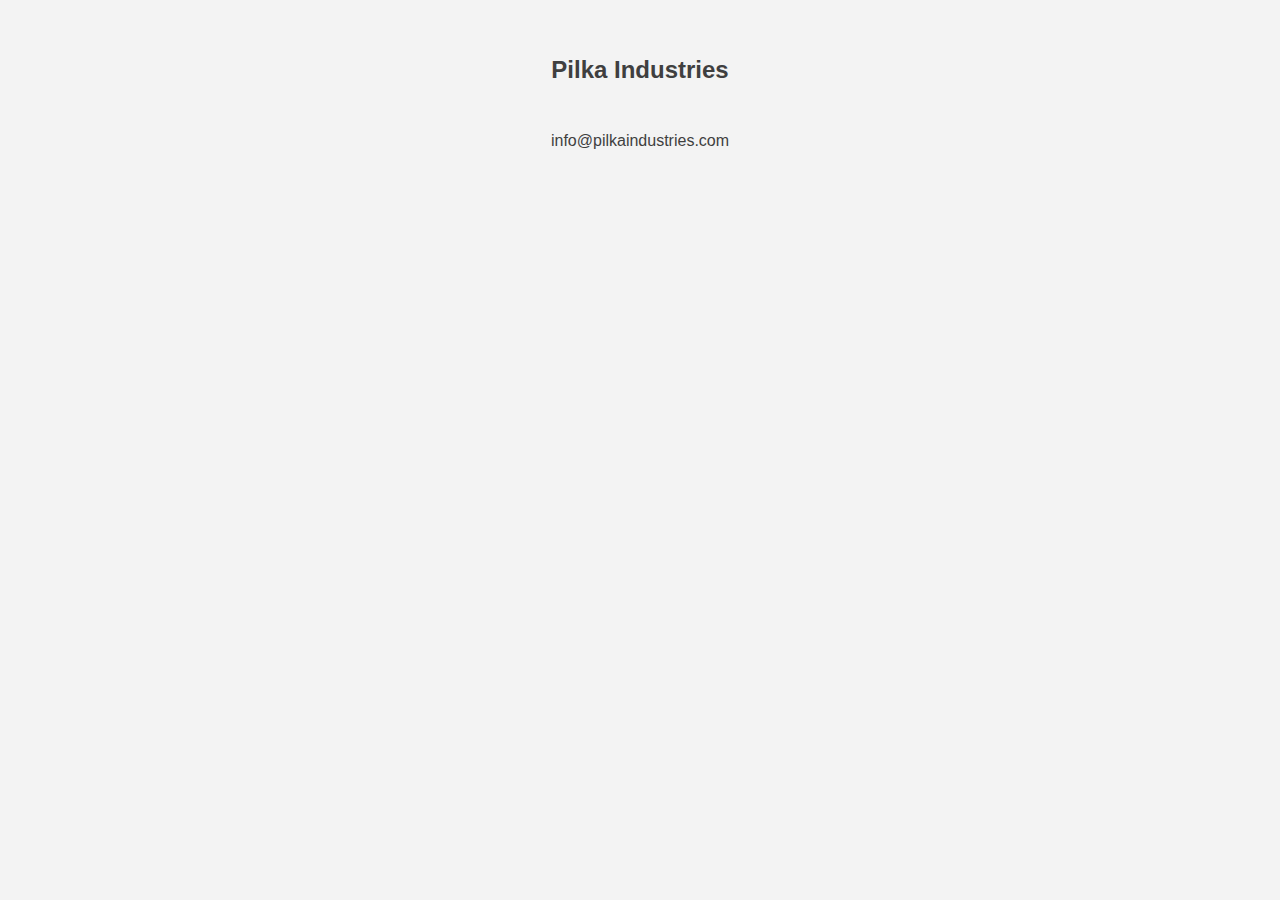
==== index.html @ f6fdf0f0 "Update styling" ====
<!DOCTYPE html>
<html lang="en">
<head>
    <meta charset="UTF-8">
    <meta http-equiv="X-UA-Compatible" content="IE=edge">
    <meta name="viewport" content="width=device-width, initial-scale=1.0">
    <title>Pilka Industries</title>
    <style>
        html, body {
            min-height: 100%;
        }
        html {
            background-color: #f3f3f3;
            color: #3f3f3f;
            font-family: sans-serif;
        }
        body {
            display: flex;
            align-items: center;
            justify-content: center;
        }
        main {
            text-align: center;
        }
        h1 {
            font-size: 24px;
            margin: 48px;
        }
        a {
            text-decoration: none;
            color: inherit;
        }
    </style>
</head>
<body>
    <main>
        <h1>Pilka Industries</h1>
        <a href="mailto:info@pilkaindustries.com">info@pilkaindustries.com</a>
    </main>
</body>
</html>
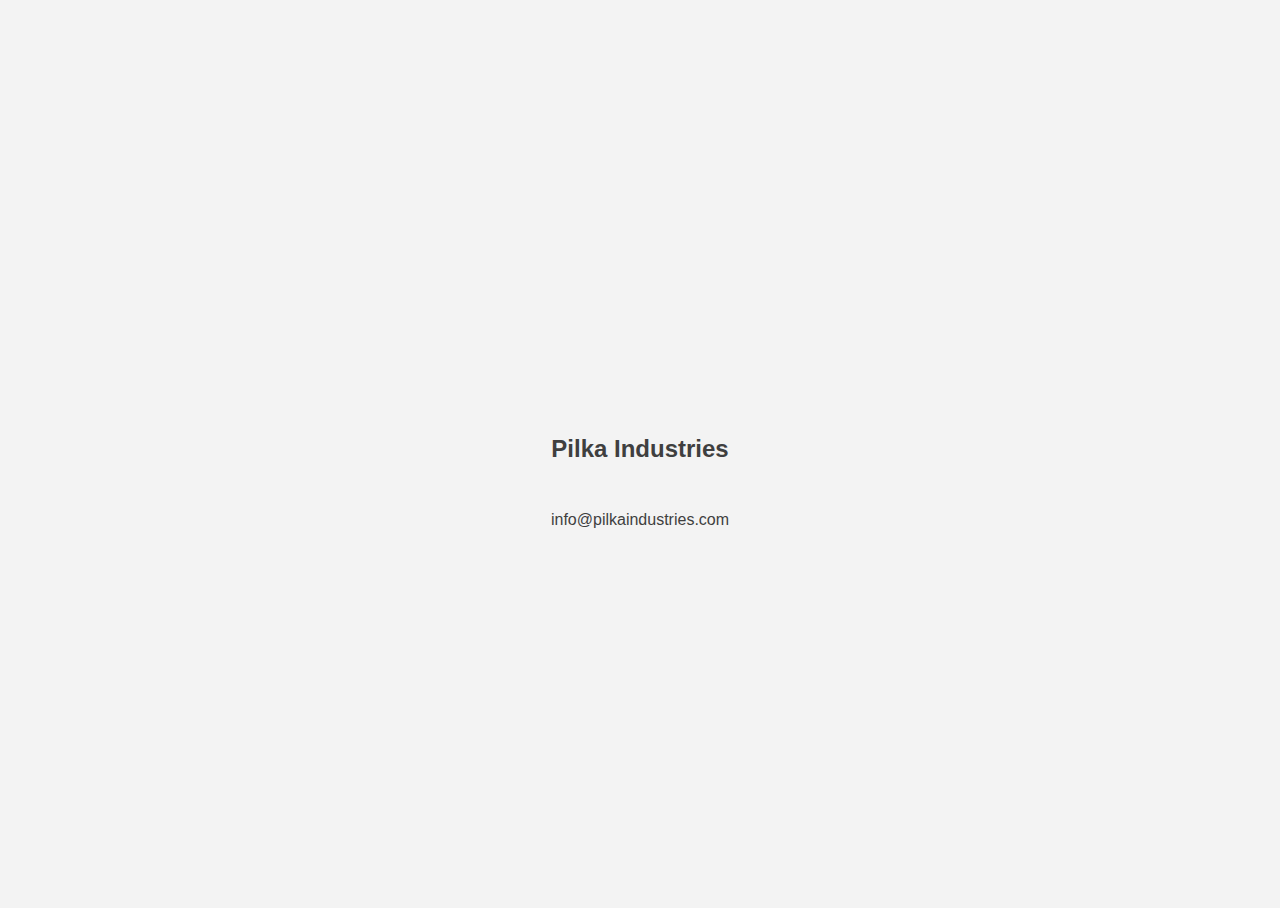
==== commit 48fdfae8: "Update styles" ====
--- a/index.html
+++ b/index.html
@@ -7,6 +7,7 @@
     <title>Pilka Industries</title>
     <style>
         html, body {
+            height: 100%;
             min-height: 100%;
         }
         html {
@@ -25,6 +26,7 @@
         h1 {
             font-size: 24px;
             margin: 48px;
+            padding: 0;
         }
         a {
             text-decoration: none;
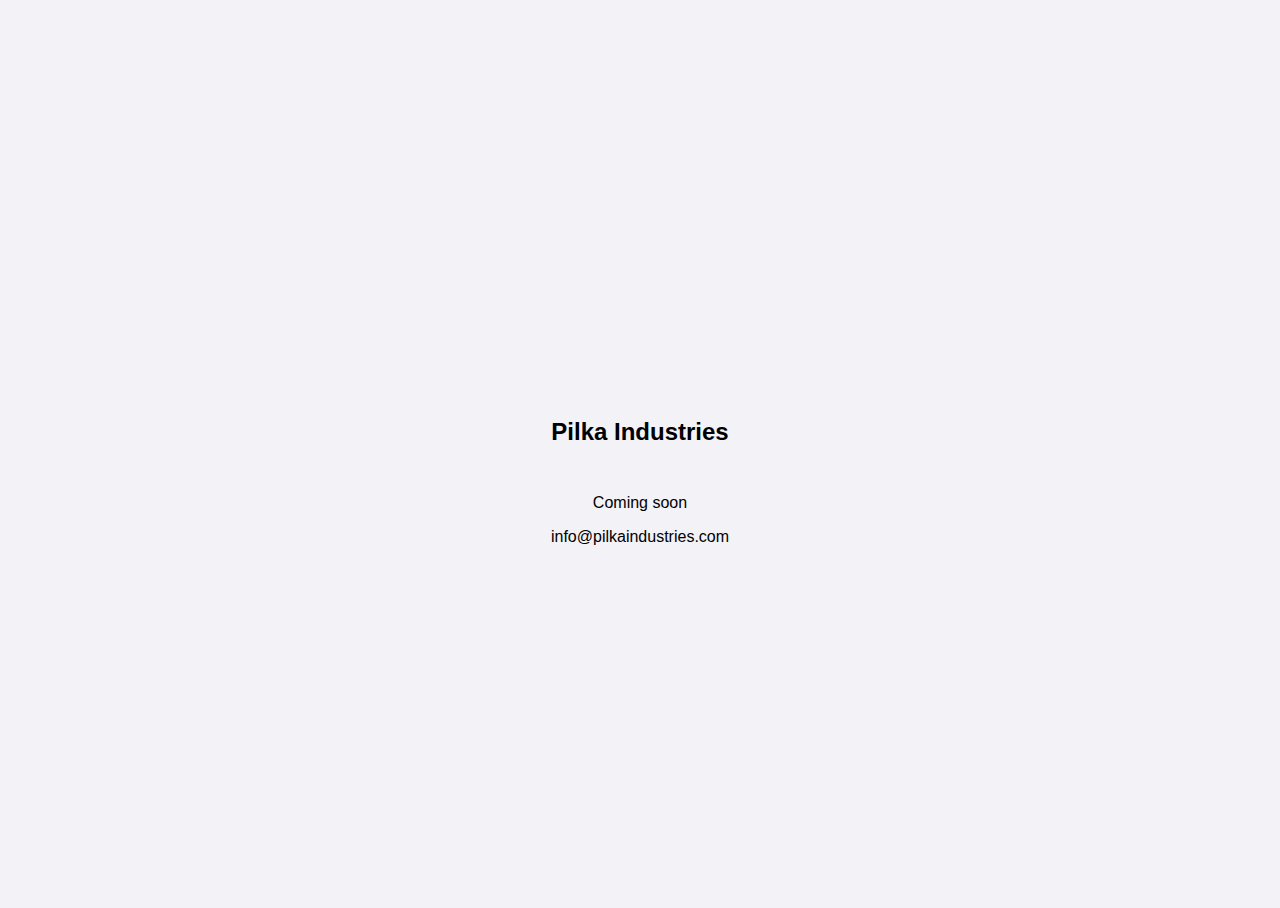
==== commit 40a68e24: "Update index.html" ====
--- a/index.html
+++ b/index.html
@@ -11,8 +11,8 @@
             min-height: 100%;
         }
         html {
-            background-color: #f3f3f3;
-            color: #3f3f3f;
+            background-color: #f2f2f7;
+            color: black;
             font-family: sans-serif;
         }
         body {
@@ -37,7 +37,8 @@
 <body>
     <main>
         <h1>Pilka Industries</h1>
+        <p>Coming soon</p>
         <a href="mailto:info@pilkaindustries.com">info@pilkaindustries.com</a>
     </main>
 </body>
-</html>+</html>
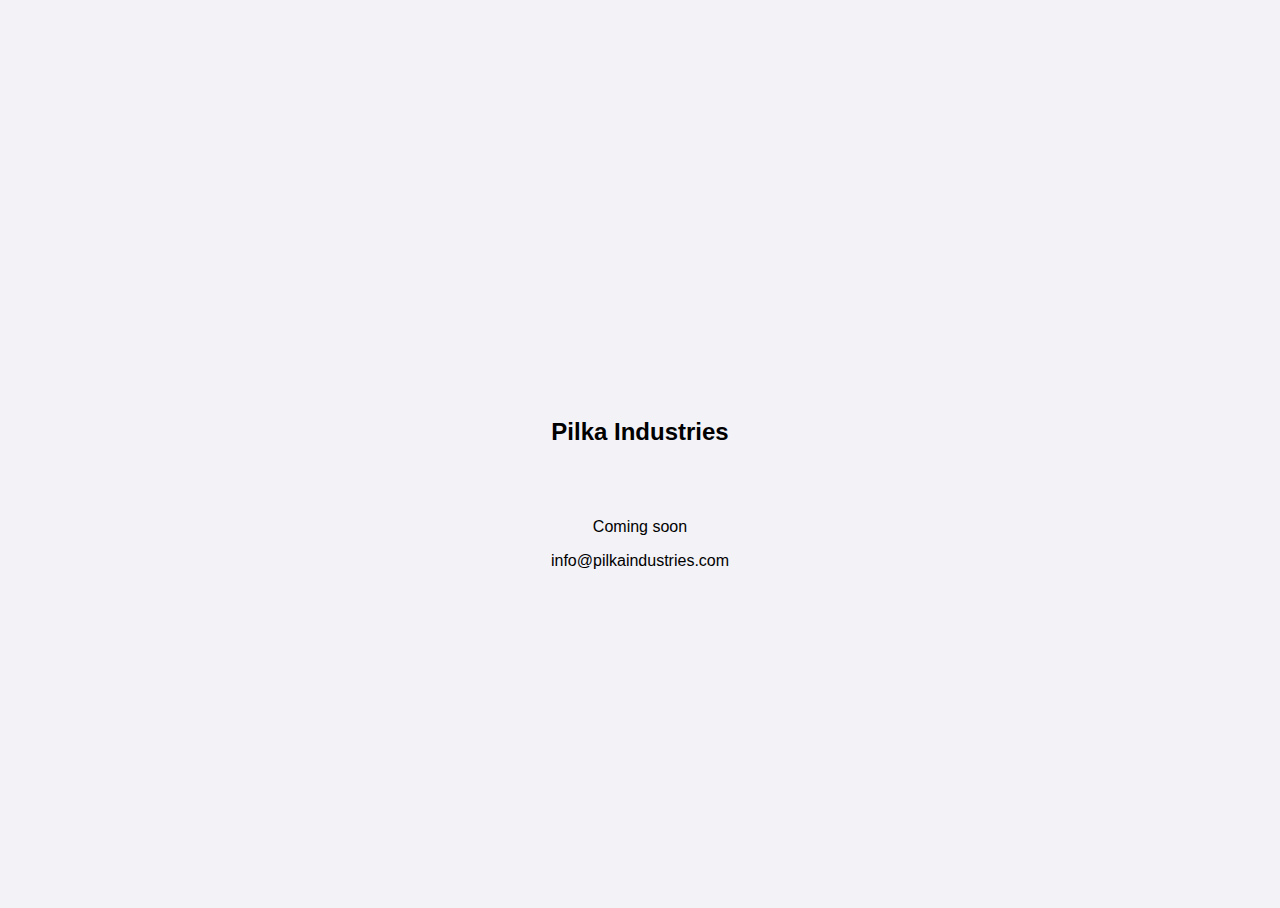
==== commit 63576777: "Update index.html" ====
--- a/index.html
+++ b/index.html
@@ -14,6 +14,7 @@
             background-color: #f2f2f7;
             color: black;
             font-family: sans-serif;
+            font-size: 16px;
         }
         body {
             display: flex;
@@ -25,7 +26,7 @@
         }
         h1 {
             font-size: 24px;
-            margin: 48px;
+            margin: 72px;
             padding: 0;
         }
         a {
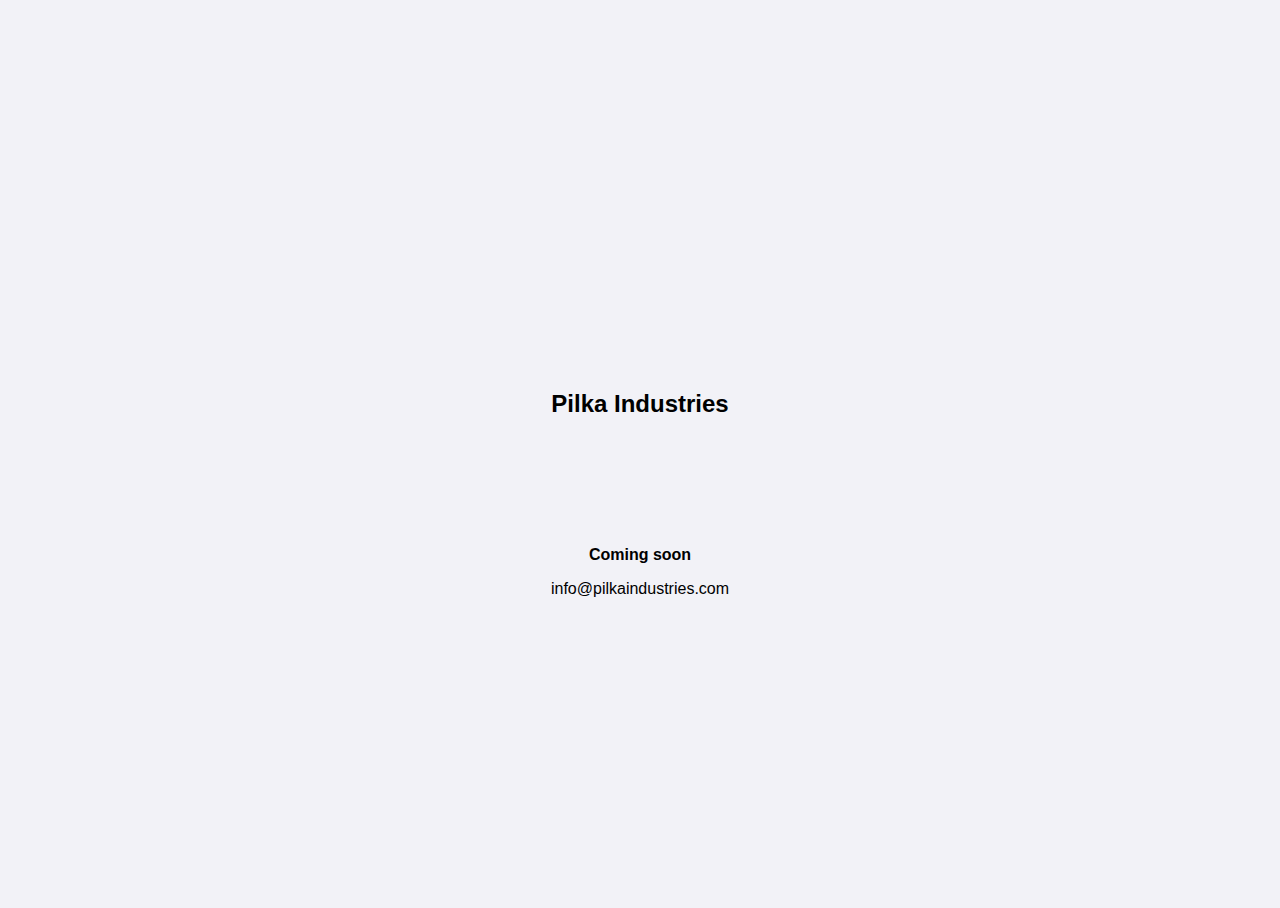
==== commit 468a7c26: "Update index.html" ====
--- a/index.html
+++ b/index.html
@@ -29,6 +29,9 @@
             margin: 72px;
             padding: 0;
         }
+        p {
+            margin-top: 128px;
+        }
         a {
             text-decoration: none;
             color: inherit;
@@ -38,7 +41,7 @@
 <body>
     <main>
         <h1>Pilka Industries</h1>
-        <p>Coming soon</p>
+        <p style="font-weight: bold;">Coming soon</p>
         <a href="mailto:info@pilkaindustries.com">info@pilkaindustries.com</a>
     </main>
 </body>
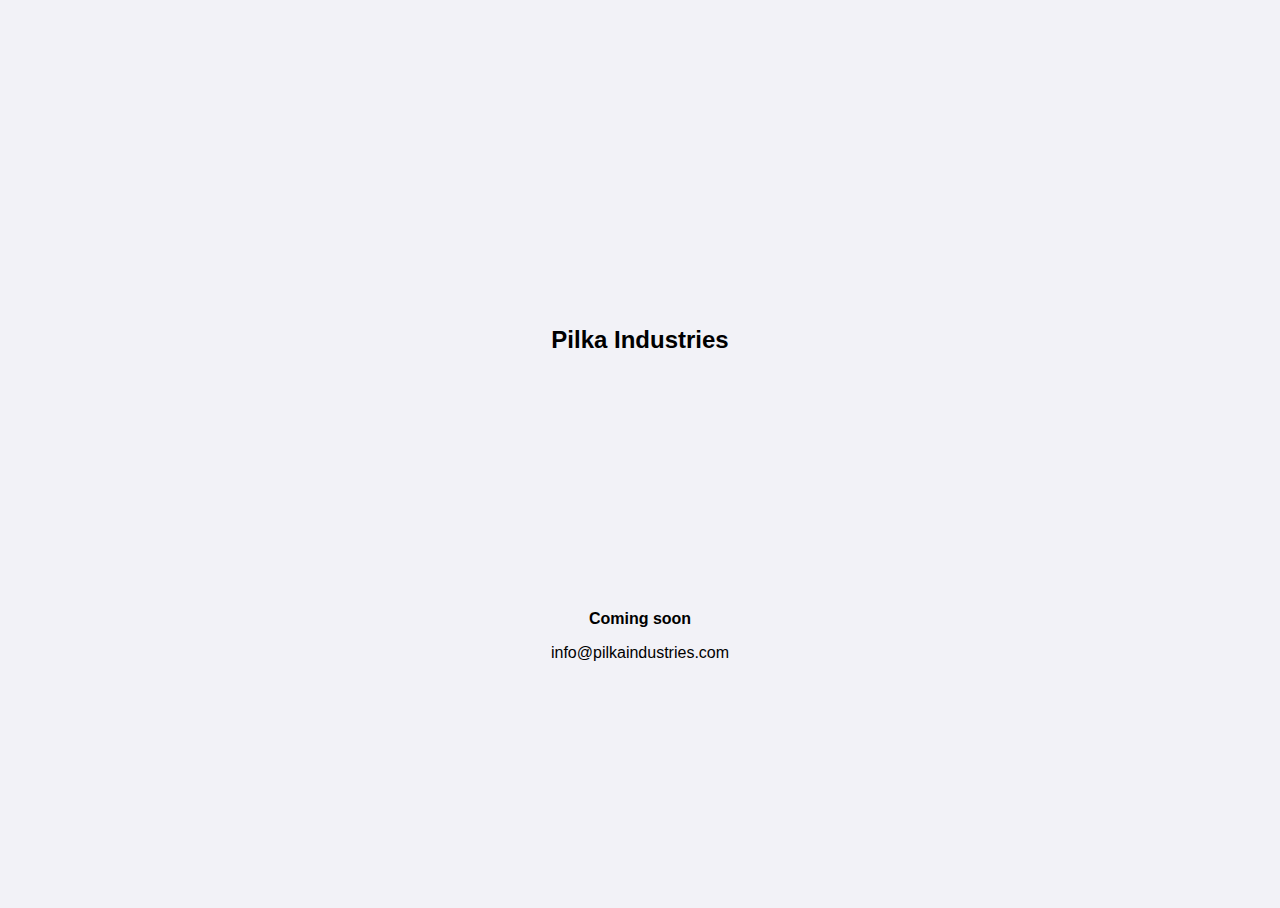
==== commit 9b4c9660: "Update index.html" ====
--- a/index.html
+++ b/index.html
@@ -30,7 +30,7 @@
             padding: 0;
         }
         p {
-            margin-top: 128px;
+            margin-top: 256px;
         }
         a {
             text-decoration: none;
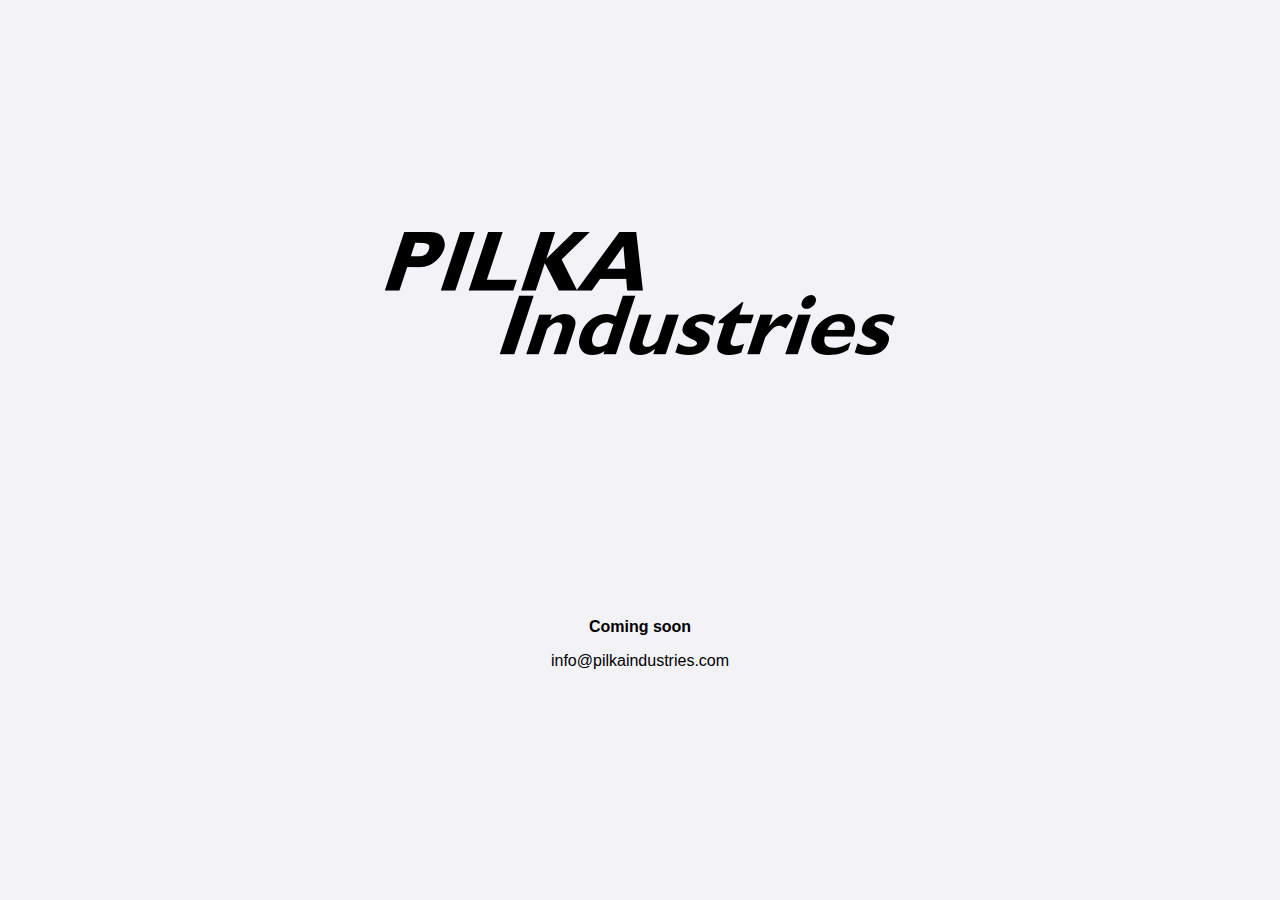
==== commit 24adca14: "Add logo" ====
--- a/index.html
+++ b/index.html
@@ -9,6 +9,7 @@
         html, body {
             height: 100%;
             min-height: 100%;
+            margin: 0;
         }
         html {
             background-color: #f2f2f7;
@@ -24,11 +25,6 @@
         main {
             text-align: center;
         }
-        h1 {
-            font-size: 24px;
-            margin: 72px;
-            padding: 0;
-        }
         p {
             margin-top: 256px;
         }
@@ -40,7 +36,7 @@
 </head>
 <body>
     <main>
-        <h1>Pilka Industries</h1>
+        <img src="/img/logo.png" alt="Logotype">
         <p style="font-weight: bold;">Coming soon</p>
         <a href="mailto:info@pilkaindustries.com">info@pilkaindustries.com</a>
     </main>
